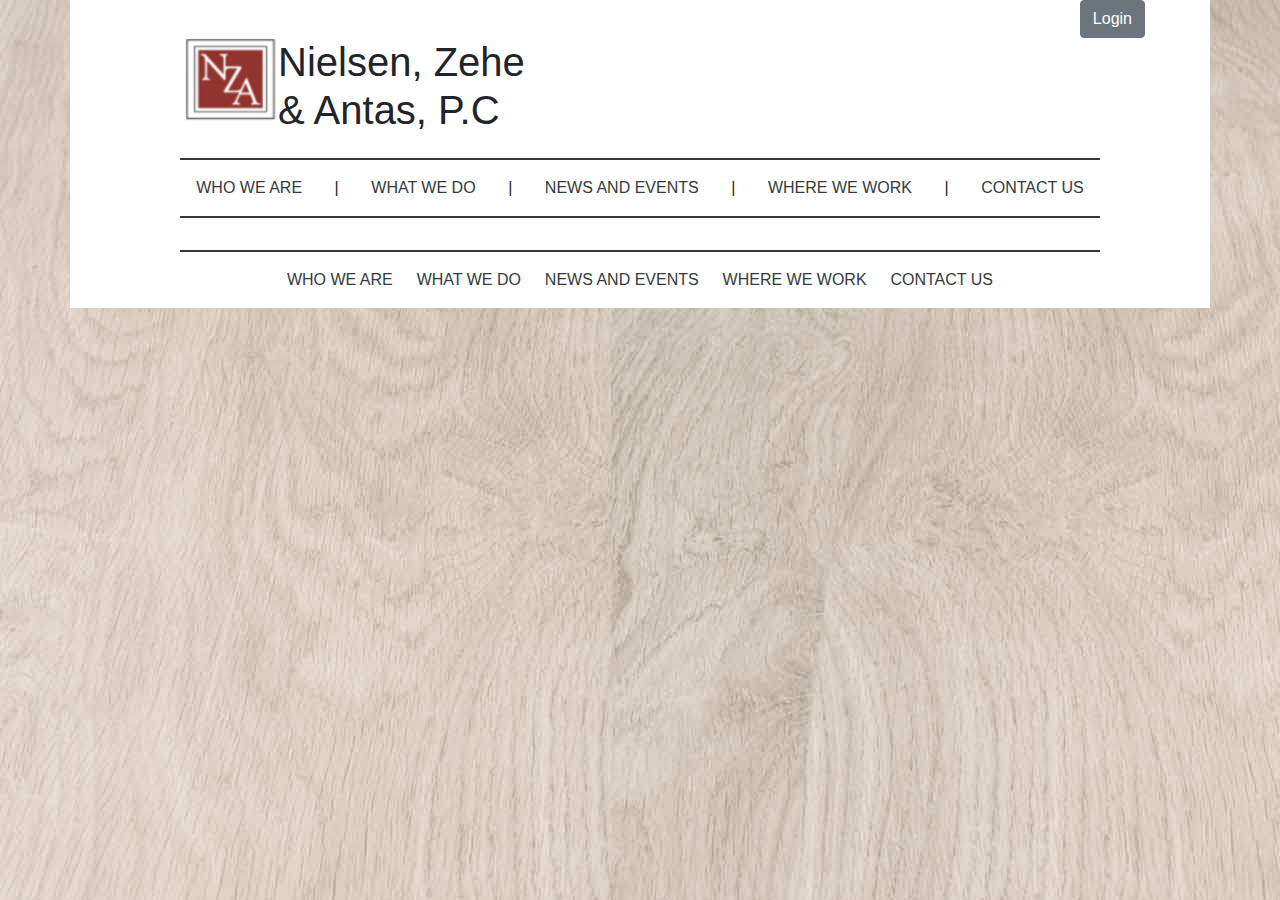
==== index.html @ 36f87bfb "first commit" ====
<!doctype html>
<html lang="en">
  <head>
    <title>Nielsen, Zehe & Antas, P.C</title>
    <!-- Required meta tags -->
    <meta charset="utf-8">
    <meta name="viewport" content="width=device-width, initial-scale=1, shrink-to-fit=no">

    <!-- Bootstrap CSS -->
    <link rel="stylesheet" href="https://stackpath.bootstrapcdn.com/bootstrap/4.3.1/css/bootstrap.min.css" integrity="sha384-ggOyR0iXCbMQv3Xipma34MD+dH/1fQ784/j6cY/iJTQUOhcWr7x9JvoRxT2MZw1T" crossorigin="anonymous">

    <!-- Custom style sheet -->
    <link rel="stylesheet" href="./static/css/custom.css">

    

  </head>
  <body style="background-image: url('./static/images/nza_background.jpg')">

    <div class="container bg-white">

        <header>
            <!-- Login Button -->
            <!-- <button type="button" class="btn btn-secondary fixed-top col-1 offset-10">Login</button> -->
            <div class="row">
                <div class="col">
                    <button class="float-right btn btn-secondary login-button">Login</button>
                </div>
            </div>
    
            <!-- Logo -->
            <img class="img-fluid float-left img-logo" src="./static/images/logo.PNG" alt="Logo-image" />
            <h1>Nielsen, Zehe <br /> & Antas, P.C</h1>
        
    
            <!-- <hr class="border border-dark" /> -->
    
            <!-- <nav class="navbar navbar-expand-sm navbar-light bg-white">
                <div class="collapse navbar-collapse" id="collapsibleNavId">
                    <ul class="navbar-nav mr-auto mt-2 mt-lg-0 ml-auto">
                        <li class="nav-item">
                            <a class="nav-link text-dark" href="#">WHO WE ARE |</a>
                        </li>
                        <li class="nav-item">
                            <a class="nav-link text-dark" href="#">WHAT WE DO |</a>
                        </li>
                        <li class="nav-item">
                            <a class="nav-link text-dark" href="#">NEWS AND EVENTS |</a>
                        </li>
                        <li class="nav-item">
                            <a class="nav-link text-dark" href="#">WHERE WE WORK |</a>
                        </li>
                        <li class="nav-item">
                            <a class="nav-link text-dark" href="#">CONTACT US</a>
                        </li>
                    </ul>
                </div>
            </nav> -->

            <div class="row">
                <div class="col-10 offset-1">
                    <div>
                        <hr class="border border-dark" />
                        <ul class="list-unstyled d-flex justify-content-around">
                            <li><a class="text-dark" href="#">WHO WE ARE </a></li>
                            <li>|</li>
                            <li><a class="text-dark" href="#">WHAT WE DO</a></li>
                            <li>|</li>
                            <li><a class="text-dark" href="#">NEWS AND EVENTS</a></li>
                            <li>|</li>
                            <li><a class="text-dark" href="#">WHERE WE WORK</a></li>
                            <li>|</li>
                            <li><a class="text-dark" href="#">CONTACT US</a></li>
                        </ul>
                        <hr class="border border-dark" />
                    </div>
                </div>
            </div>
    
            
    
        </header>
    
        <main>
            
        </main>
    
        <footer>
           
            <!-- horizontal line  -->
            <div class="row">
                <div class="col-10 offset-1">
                    <hr class="border border-dark" />
                </div>
            </div>

            <div class="row">
                <div class="col-8 offset-2">
                    <div> 
                        <ul class="list-unstyled d-flex justify-content-around">
                            <li><a class="text-dark" href="#">WHO WE ARE </a></li>
                            <li><a class="text-dark" href="#">WHAT WE DO</a></li>
                            <li><a class="text-dark" href="#">NEWS AND EVENTS</a></li>
                            <li><a class="text-dark" href="#">WHERE WE WORK</a></li>
                            <li><a class="text-dark" href="#">CONTACT US</a></li>
                        </ul>
                    </div>
                </div>
            </div>


        </footer>

    </div>

    
      
    <!-- Optional JavaScript -->
    <!-- jQuery first, then Popper.js, then Bootstrap JS -->
    <script src="https://code.jquery.com/jquery-3.3.1.min.js"></script>
    <script src="https://cdnjs.cloudflare.com/ajax/libs/popper.js/1.14.7/umd/popper.min.js" integrity="sha384-UO2eT0CpHqdSJQ6hJty5KVphtPhzWj9WO1clHTMGa3JDZwrnQq4sF86dIHNDz0W1" crossorigin="anonymous"></script>
    <script src="https://stackpath.bootstrapcdn.com/bootstrap/4.3.1/js/bootstrap.min.js" integrity="sha384-JjSmVgyd0p3pXB1rRibZUAYoIIy6OrQ6VrjIEaFf/nJGzIxFDsf4x0xIM+B07jRM" crossorigin="anonymous"></script>
  </body>
</html>
---- static/css/custom.css ----
/* elements */
h1 {
    padding-left: 50px;
}

/* classes */

.login-button {
    margin-right: 50px;
}

.img-logo {
    /* width: 12em; */
    /* margin-top: 50px; */
    margin-left: 100px;
}
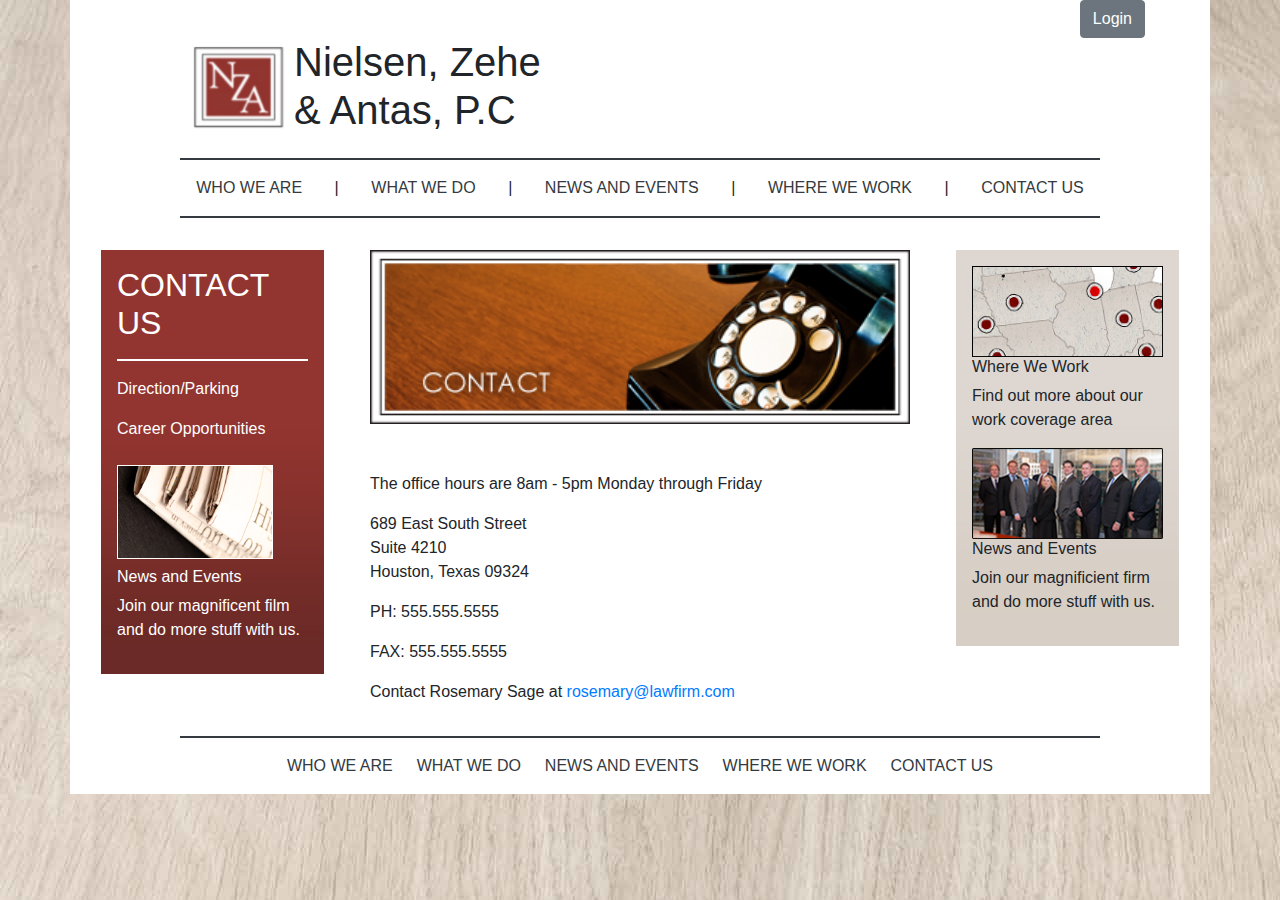
==== commit 5ffb6f9a: "second-commit-contact-page" ====
--- a/index.html
+++ b/index.html
@@ -29,33 +29,8 @@
             </div>
     
             <!-- Logo -->
-            <img class="img-fluid float-left img-logo" src="./static/images/logo.PNG" alt="Logo-image" />
+            <img class="img-fluid float-left img-logo p-2" src="./static/images/logo.PNG" alt="Logo-image" />
             <h1>Nielsen, Zehe <br /> & Antas, P.C</h1>
-        
-    
-            <!-- <hr class="border border-dark" /> -->
-    
-            <!-- <nav class="navbar navbar-expand-sm navbar-light bg-white">
-                <div class="collapse navbar-collapse" id="collapsibleNavId">
-                    <ul class="navbar-nav mr-auto mt-2 mt-lg-0 ml-auto">
-                        <li class="nav-item">
-                            <a class="nav-link text-dark" href="#">WHO WE ARE |</a>
-                        </li>
-                        <li class="nav-item">
-                            <a class="nav-link text-dark" href="#">WHAT WE DO |</a>
-                        </li>
-                        <li class="nav-item">
-                            <a class="nav-link text-dark" href="#">NEWS AND EVENTS |</a>
-                        </li>
-                        <li class="nav-item">
-                            <a class="nav-link text-dark" href="#">WHERE WE WORK |</a>
-                        </li>
-                        <li class="nav-item">
-                            <a class="nav-link text-dark" href="#">CONTACT US</a>
-                        </li>
-                    </ul>
-                </div>
-            </nav> -->
 
             <div class="row">
                 <div class="col-10 offset-1">
@@ -77,16 +52,51 @@
                 </div>
             </div>
     
-            
-    
         </header>
     
         <main>
+
+            <div class="row justify-content-center">
+                <div class="col-3">
+                    <div class="text-white m-3 p-3" style="background: url('./contact-images/nav_side_sub.jpg') no-repeat; background-size: cover;">
+                        <h2>CONTACT US</h2>
+                        <hr class="border border-white">
+                        <p>Direction/Parking</p>
+                        <p>Career Opportunities</p>
+                        <img src="./contact-images/content-navlink-news.jpg" alt="news-img" class="img-fluid mb-2 mt-2">
+                        <h4 class="h6">News and Events</h4>
+                        <p>Join our magnificent film and do more stuff with us.</p>
+                    </div>
+                </div>
+                <div class="col-6">
+                    <img class="img-fluid contact-image mb-5 mt-3" src="./contact-images/content-05-contact.jpg" alt="conatact-image">
+                    <p>The office hours are 8am - 5pm Monday through Friday</p>
+                    <p>
+                        <span>689 East South Street</span>
+                        <br>
+                        <span>Suite 4210</span>
+                        <br>
+                        <span>Houston, Texas 09324</span>
+                    </p>
+                    <p>PH: 555.555.5555</p>
+                    <p>FAX: 555.555.5555</p>
+                    <p>Contact Rosemary Sage at <a href="#">rosemary@lawfirm.com</a></p>
+                </div>
+                <div class="col-3">
+                    <div class="m-3 p-3" style="background: url('./contact-images/other_links_background.jpg') no-repeat; background-size: cover;">
+                        <img class="img-fluid" src="./contact-images/content-link-where.jpg" alt="">
+                        <h4 class="h6">Where We Work</h4>
+                        <p>Find out more about our work coverage area</p>
+                        <img src="./contact-images/content-link-reputation.jpg" alt="reputaion-img" class="img-fluid">
+                        <h4 class="h6">News and Events</h4>
+                        <p>Join our magnificient firm and do more stuff with us.</p>
+
+                    </div>
+                </div>
+            </div>
             
         </main>
-    
         <footer>
-           
             <!-- horizontal line  -->
             <div class="row">
                 <div class="col-10 offset-1">
--- a/static/css/custom.css
+++ b/static/css/custom.css
@@ -13,4 +13,7 @@
     /* width: 12em; */
     /* margin-top: 50px; */
     margin-left: 100px;
+}
+.contact-image{
+    width: 100%;
 }